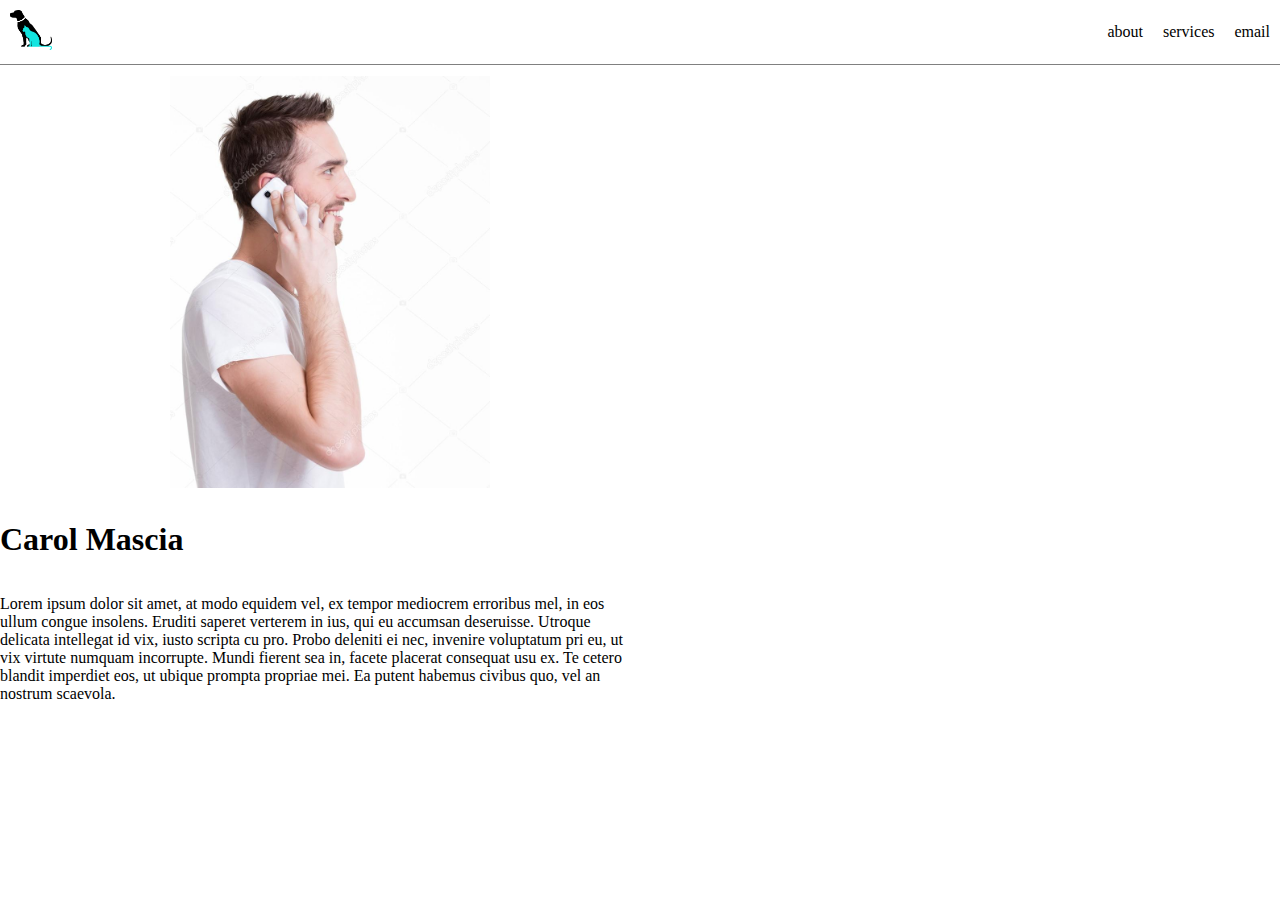
==== about.html @ 948c8d88 "First Site Upload" ====
<!DOCTYPE html>
<html>

<head>
  <meta charset="utf-8">
  <!-- CSS -->
  <link rel="stylesheet" href="main.css">
  <!-- Vendor CSS -->
  <link href="https://fonts.googleapis.com/css?family=Montserrat" rel="stylesheet">
  <link rel="stylesheet" href="https://use.fontawesome.com/releases/v5.2.0/css/all.css" integrity="sha384-hWVjflwFxL6sNzntih27bfxkr27PmbbK/iSvJ+a4+0owXq79v+lsFkW54bOGbiDQ" crossorigin="anonymous">
</head>


<body>
  <div class="navbar-container border-bottom">
    <div class="navbar-logo">
      <a  href="index.html">
        <img src="carol_cares_collar.png">
      </a>
    </div>
    <div class="hamburger">
        <img src="hamburger.png">
    </div>
    <div class="navbar-links hide">
      <ul>
        <li class=""><a href="about.html">about </a></li>
        <li class=""><a href="projects.html">services </a></li>
        <li class=""><a href="email.html">email </a></li>
      </ul>
    </div>
  </div>

  <div class="section about">
    <div class="about-image col-half">
      <img src="images/stock_photo.jpg">
    </div>
  <div class="about-text col-half">
    <h1>Carol Mascia</h1>
    <div class="bio">
      <p>Lorem ipsum dolor sit amet, at modo equidem vel, ex tempor mediocrem
         erroribus mel, in eos ullum congue insolens. Eruditi saperet verterem
         in ius, qui eu accumsan deseruisse. Utroque delicata intellegat id vix,
         iusto scripta cu pro. Probo deleniti ei nec, invenire voluptatum pri eu,
          ut vix virtute numquam incorrupte. Mundi fierent sea in, facete placerat
          consequat usu ex. Te cetero blandit imperdiet eos, ut ubique prompta propriae mei.
          Ea putent habemus civibus quo, vel an nostrum scaevola.
      </p>
    </div>
  </div>
  </div>






</div>




<script src="https://ajax.googleapis.com/ajax/libs/jquery/1.11.3/jquery.min.js"></script>
<script src="script.js"></script>
</body>
</html>
---- main.css ----
body {
  margin: 0px;
  padding: 0px;
}
a {
  text-decoration: inherit;
  color: black;
}
:root {
  --main-blue:#13e5e0;
}
/* <----------------------------   helpers   -------------------------------> */

/* <----------------------------   coming-soon-page   -------------------------------> */
.coming-soon-text {
  display: flex;
  justify-content: center;
}
.coming-soon-text h2 {
  color: black;
}
.cover-image {
  background-image: url("images/dog-walk.jpg");
  height: 600px;

  background-position: center;
  background-size: cover;
  background-repeat: no-repeat;
  position: relative;
}
.cover-image img {
  width: 100%;
}
.landing-text {
  color: var(  --main-blue);
  font-size: 40px;
  position: absolute;
  top: 200px;
  left: 100px;
  flex-direction: column;
  width: 50%;

  align-items: center;
}
.number {
  margin: 0 auto;
  width: 50%;
  text-align: center;
}
.landing-text h1 {
  margin: 0px;
}
.landing-text h2 {
  color: black;
}
.landing-text h3 {
  margin: 0px;
  color: white;
  font-size: 25px;
}
  /* <----------------------------   end-coming-soon-page   -------------------------------> */


.border-bottom {
  border-bottom: 1px solid grey;
}
.underline {
  border-bottom: 1px solid  var(  --main-blue);
  width: 50%;
  margin: 0 auto;
  margin-bottom: 50px;
}
.section {
  margin-bottom: 50px;
}

.navbar-container {
  display: flex;
  align-items: center;
  justify-content: space-between;

}

.navbar-logo img {
  padding: 10px;
  height: 40px;
}
.navbar-links {
  display: flex;



}
.navbar-links ul {
  display: flex;
  list-style-type: none;
  margin: 0px;
  padding: 0px;
  /* margin: 0px;
  flex-direction: column; */



}
.navbar-links li {
  padding: 10px;

}
.hamburger {
  display: none;

}
.hamburger  img {

}
.hide {
  display: flex;
}
.cover-image {
  background-image: url("images/dog-walk.jpg");
  height: 600px;

  background-position: center;
  background-size: cover;
  background-repeat: no-repeat;
  position: relative;
}
.cover-image img {
  width: 100%;
}
.cover-image-text {
  color: var(  --main-blue);
  font-size: 40px;
  position: absolute;
  top: 200px;
  left: 100px;
  flex-direction: column;
  width: 50%;
  height: 100%;
  align-items: center;
}
.cover-image-text h1 {
  margin: 0px;
}
.cover-image-text h3 {
  margin: 0px;
  color: white;
  font-size: 25px;
}
.cover-image-text p {
  width: 75%;
  font-size: 20px;
  color: white;
}
.service {
  border: black 1px solid;
  text-align: center;
  margin: 10px;
  width: 33.33%;
  padding: 50px;
  margin-bottom: 30px;

}
.service-cover-image {
  background-image: url("small-dogs.jpg");
  height: 600px;
  background-position: center;
  background-size: cover;
  background-repeat: no-repeat;
  position: relative;
}
.service-types {
  display: flex;
}
.service-header {
  text-align: center;
  margin: 0px auto;
  width: 50%;
}
.service-image {
  width: 100%;
}
.services-button {
  width: 50%;
  margin: 0px auto 20px auto;

}
.services-button p {

}
.button-blue {
  margin: 0 auto;
  display: flex;
  justify-content: center;
  transition: all 0.3s ease;
  color: var(  --main-blue);
  border: solid 2px var(  --main-blue);
  border-radius: 50px;
  padding: 10px 20px;
  width: 50%;

}
.col-half {
  width: 50%;
}
.about-section {
  display: flex;
  justify-content: space-evenly;
  background-color:#13e5e0;
  padding-bottom: 20px;
  text-align: center;
}
.about-image {
  padding:10px;
  display: flex;
  justify-content: center;
}
.about-image img {
  height: 100%;
  width: 50%;
  border: 1px dotted white;


}
.about-text {
  display: flex;
  flex-direction: column;
  align-self: center;
}
.button {
  margin: 0 auto;
  display: flex;
  justify-content: center;

  transition: all 0.3s ease;
  color: white;
  border: solid 2px white;
  border-radius: 50px;
  padding: 10px 20px;
}
.gallery-container {

  display: flex;
}
.gallery-image  {
  width: 250px;
  height: 250px;
  transition: .3s ease;
  position: relative;

}
.gallery-image img {
  width: 100%;
  height: 100%;
  position: relative;
  overflow: hidden;
  object-fit: cover;
}
.gallery-image:hover {
  opacity: 0.3;
}
.image-text-box:hover {
  opacity: 1;
}
.image-text-box {
  transition: .5s ease;
  opacity: 0;
  position: absolute;
  top: 50%;
  left: 50%;
  transform: translate(-50%, -50%);
  text-align: center;
}
.image-text {
  background-color: black;
  padding: 20px;
  color: white;
}
.map-image {
  background-image: url("map.png");
  height: 400px;
  background-position: bottom;
  background-size: cover;
  background-repeat: no-repeat;
  position: relative;
}
.footer {
  background-color: darkgrey;
  padding: 20px 0px;
}
.footer-nav ul {
  list-style-type: none;
  text-decoration: none;
  display: flex;
  padding:0px;
  margin: 0 auto;
  width: 80%;
  font-size: 25px;
}
.footer-link {
  width: 33.33%;
  display: flex;
  justify-content: space-evenly;
}
.footer-link .phone {

  display: flex;
  justify-content: space-evenly;
}
.footer-text {
  text-align: center;
}
.fa .fa-mobile {
  padding: 10px;
}
/* <-------------------------------    services.html   ---------------------------> */
.services-service {

  text-align: center;
  margin: 10px;
  width: 33.33%;
  padding: 50px;
  margin-bottom: 30px;

}
.services-service-types {
  display: flex;
}
.services-service-header {
  text-align: center;
  margin: 0px auto;
  width: 50%;
}
.services-service-image {
  width: 100%;
}
.services-services-button {
  width: 50%;
  margin: 0px auto 20px auto;

}
.services-services-button p {

}
/* <-------------------------------    end services.html   ---------------------------> */
/* <-------------------------------    hover   ---------------------------> */

.button:hover {
  background-color: white;
  color: #13e5e0;
  border: solid 2px #13e5e0;
}
/* <-------------------------------    END: hover   ---------------------------> */
.steps {
  display: flex;
  padding: 10px 20px;
  border-bottom: 1px solid darkgrey;
  justify-content: ;
}
.icon {
  text-align: center;
  width: 50%;
}
.icon i {
  font-size: 100px;
}
.step-text {
  width: 50%;
}
.header {
  text-align: center;
}
.underline {

}












@media screen and (max-width: 600px) {
.navbar-container {
  display: flex;
  align-items: center;
  flex-flow:wrap;
  justify-content: space-between;

}

.navbar-logo img {
  padding: 10px;
  height: 40px;
}
.navbar-links {
  display: flex;
  width: 100%;
  flex-direction: column;
  background-color:lightgrey;;
}
.navbar-links ul {
  list-style-type: none;
  margin: 0px;
  padding: 0px;
  display: flex;
  flex-direction: column;



}
.navbar-links li {
  border-bottom: 1px solid grey;
  padding: 10px;

}
.hamburger {
  margin: 0px;
  display: flex;

  flex-flow: row;
  flex-wrap: nowrap;

}
.hamburger  img {
  padding: 10px;
  width: 40px;
  height: 100%;

  cursor: pointer;
}
.hide {
  display: none;
}
.cover-image {
  /* max-height: 500px; */
}
.cover-image img {
  width: 100%;
}
.cover-image-text {
  color: #13e5e0;
  position: absolute;
  font-size: 40px;
  display: flex;
  width: 50%;
  height: 50%;
  align-items: center;
}
.service {
  border: black 1px solid;
  text-align: center;
  margin: 0px auto;
  width: 50%;
  padding: 50px;
  margin-bottom: 30px;
}
.service-header {
  text-align: center;
  margin: 0px auto;
  width: 50%;
}
.service-image {
  width: 100%;
}
.col-half {
  width: 50%;
}
.about-section {
  display: flex;
  justify-content: space-evenly;
  background-color:#13e5e0;
  padding-bottom: 20px;
}
.about-image {
  padding:10px;
}
.about-image img {
  height: 100%;
  width: 100%;
  border: 1px dotted white;


}
.about-text {
  display: flex;
  flex-direction: column;
  align-self: center;
}
.button {
  margin: 0 auto;
  display: flex;
  justify-content: center;

  transition: all 0.3s ease;
  color: white;
  border: solid 2px white;
  border-radius: 50px;
  padding: 10px 20px;
}
.about {
  display: flex;
}
.about_image {
  width: 100%;
}
/* <-------------------------------    hover   ---------------------------> */

.button:hover {
  background-color: white;
  color: #13e5e0;
  border: solid 2px #13e5e0;
}
/* <-------------------------------    END: hover   ---------------------------> */
.steps {
  display: flex;
  padding: 10px 20px;
  border-bottom: 1px solid darkgrey;
  justify-content: ;
}
.icon {
  text-align: center;
  width: 50%;
}
.icon i {
  font-size: 100px;
}
.step-text {
  width: 50%;
}
.header {
  text-align: center;
}
.underline {

}
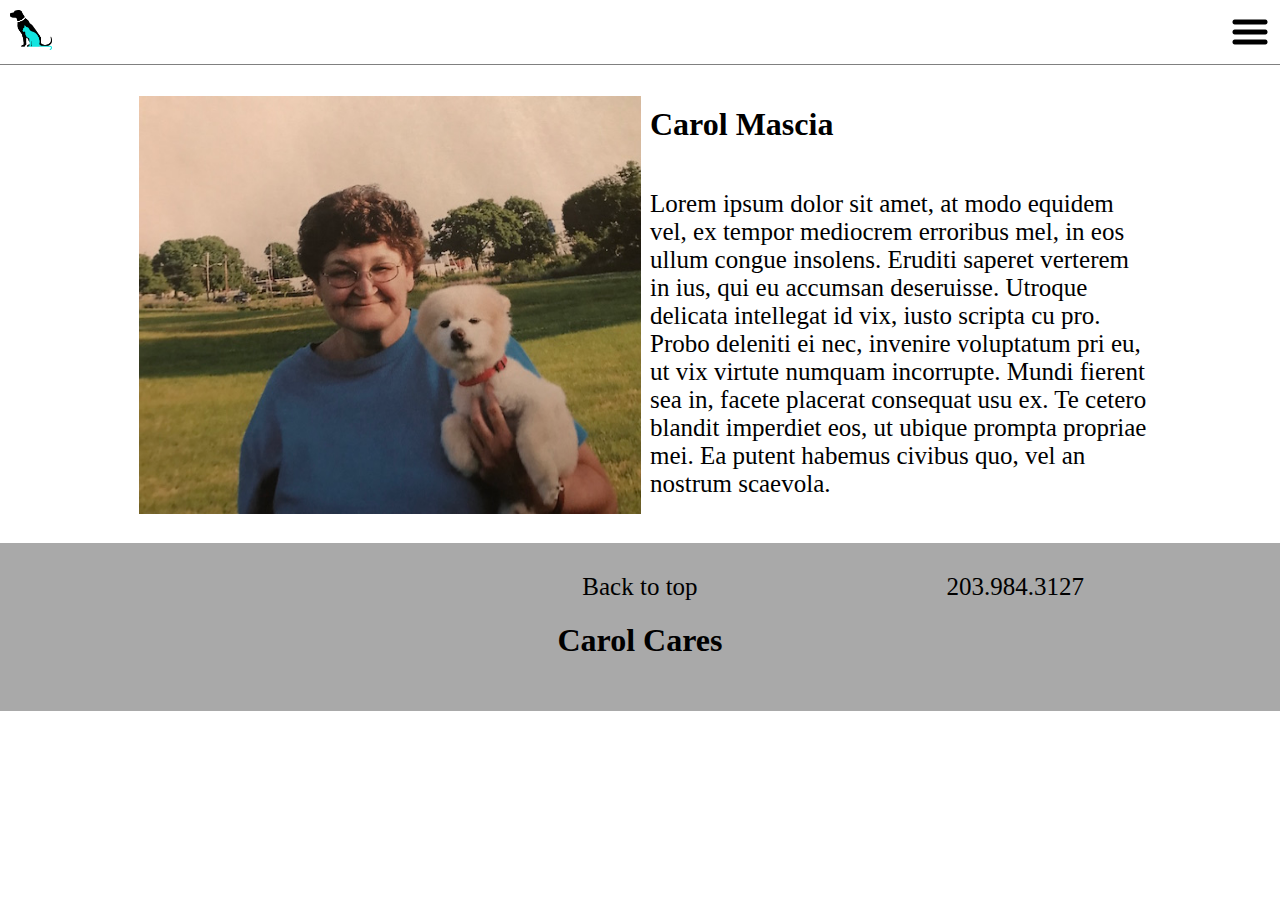
==== commit d2e7fb40: "A whole lot of changes about" ====
--- a/about.html
+++ b/about.html
@@ -3,6 +3,7 @@
 
 <head>
   <meta charset="utf-8">
+  <meta name="viewport" content="width=device-width, initial-scale=1">
   <!-- CSS -->
   <link rel="stylesheet" href="main.css">
   <!-- Vendor CSS -->
@@ -25,30 +26,50 @@
       <ul>
         <li class=""><a href="about.html">about </a></li>
         <li class=""><a href="projects.html">services </a></li>
-        <li class=""><a href="email.html">email </a></li>
+        <li class=""><a href="masciacam@aol.com">email </a></li>
       </ul>
     </div>
   </div>
-
-  <div class="section about">
-    <div class="about-image col-half">
-      <img src="images/stock_photo.jpg">
-    </div>
-  <div class="about-text col-half">
-    <h1>Carol Mascia</h1>
-    <div class="bio">
-      <p>Lorem ipsum dolor sit amet, at modo equidem vel, ex tempor mediocrem
-         erroribus mel, in eos ullum congue insolens. Eruditi saperet verterem
-         in ius, qui eu accumsan deseruisse. Utroque delicata intellegat id vix,
-         iusto scripta cu pro. Probo deleniti ei nec, invenire voluptatum pri eu,
-          ut vix virtute numquam incorrupte. Mundi fierent sea in, facete placerat
-          consequat usu ex. Te cetero blandit imperdiet eos, ut ubique prompta propriae mei.
-          Ea putent habemus civibus quo, vel an nostrum scaevola.
-      </p>
+  <div class="about-container">
+    <div class="section-about">
+      <div class="about-image col-half">
+        <img src="images/IMG_2306_small.jpg">
+      </div>
+      <div class="about-text col-half">
+        <h1>Carol Mascia</h1>
+        <div class="bio">
+          <p>Lorem ipsum dolor sit amet, at modo equidem vel, ex tempor mediocrem
+             erroribus mel, in eos ullum congue insolens. Eruditi saperet verterem
+             in ius, qui eu accumsan deseruisse. Utroque delicata intellegat id vix,
+             iusto scripta cu pro. Probo deleniti ei nec, invenire voluptatum pri eu,
+              ut vix virtute numquam incorrupte. Mundi fierent sea in, facete placerat
+              consequat usu ex. Te cetero blandit imperdiet eos, ut ubique prompta propriae mei.
+              Ea putent habemus civibus quo, vel an nostrum scaevola.
+          </p>
+        </div>
+      </div>
     </div>
   </div>
-  </div>
-
+  <footer class="footer">
+    <div class="footer-nav">
+      <ul>
+        <li class=" footer-link email">
+          <a href="mailto:carolcares4pets@aol.com">
+            <i class="fa fa-envelope" aria-hidden="true"></i>
+          </a>
+        </li>
+        <li class="footer-link">
+          <a  href="#top">Back to top</a>
+        </li>
+        <li class="footer-link phone">
+          <i class="fa fa-mobile" aria-hidden="true"></i>203.984.3127
+        </li>
+      </ul>
+    </div>
+    <div class="footer-text">
+      <h1> Carol Cares</h1>
+    </div>
+  </footer>
 
 
 
--- a/main.css
+++ b/main.css
@@ -18,6 +18,7 @@
 }
 .coming-soon-text h2 {
   color: black;
+  margin:0px;
 }
 .cover-image {
   background-image: url("images/dog-walk.jpg");
@@ -39,6 +40,7 @@
   left: 100px;
   flex-direction: column;
   width: 50%;
+  margin: 0px;
 
   align-items: center;
 }
@@ -52,6 +54,7 @@
 }
 .landing-text h2 {
   color: black;
+  margin: 0px;
 }
 .landing-text h3 {
   margin: 0px;
@@ -70,8 +73,10 @@
   margin: 0 auto;
   margin-bottom: 50px;
 }
-.section {
-  margin-bottom: 50px;
+.section-about {
+  display: flex;
+  margin: 20px auto;
+
 }
 
 .navbar-container {
@@ -169,6 +174,9 @@
   background-repeat: no-repeat;
   position: relative;
 }
+.service-text {
+
+}
 .service-types {
   display: flex;
 }
@@ -203,6 +211,16 @@
 .col-half {
   width: 50%;
 }
+
+  /* <----------------------------  about page  -------------------------------> */
+
+.about-container {
+  display: flex;
+  justify-content: center;
+  width: 80%;
+  margin: auto;
+}
+
 .about-section {
   display: flex;
   justify-content: space-evenly;
@@ -213,11 +231,11 @@
 .about-image {
   padding:10px;
   display: flex;
-  justify-content: center;
+  justify-content: ;
 }
 .about-image img {
   height: 100%;
-  width: 50%;
+  width: 100%;
   border: 1px dotted white;
 
 
@@ -286,7 +304,7 @@
 }
 .footer {
   background-color: darkgrey;
-  padding: 20px 0px;
+  padding: 30px 0px;
 }
 .footer-nav ul {
   list-style-type: none;
@@ -325,6 +343,7 @@
 }
 .services-service-types {
   display: flex;
+  align-items: center;
 }
 .services-service-header {
   text-align: center;
@@ -373,19 +392,52 @@
 .underline {
 
 }
-
-
-
-
-
-
-
-
-
-
-
-
-@media screen and (max-width: 600px) {
+/* <-------------------------------    size key   --------------------------->
+<-------------------------------    min-width   --------------------------->
+ # Mobile
+only screen and (min-width: 480px)
+
+# Tablet
+only screen and (min-width: 768px)
+
+# Desktop
+only screen and (min-width: 992px)
+
+# Huge
+only screen and (min-width: 1280px)
+<-------------------------------    max-width   --------------------------->
+# Phone
+only screen and (max-width:320px)
+
+# Tablet
+only screen and (min-width:321px) and (max-width:768px)
+
+# Desktop
+only screen and (min-width:769px)*/
+/* <-------------------------------    END: size key   ---------------------------> */
+
+@media screen and (min-width: 985px) {
+
+.land-text {
+  width: 50%;
+}
+
+
+
+
+
+}
+@media screen and (min-width: 691px) {
+
+.land-text {
+    top: 95px;
+  }
+}
+
+@media screen and (min-width: 600px) {
+p {
+  font-size: 25px;
+}
 .navbar-container {
   display: flex;
   align-items: center;
